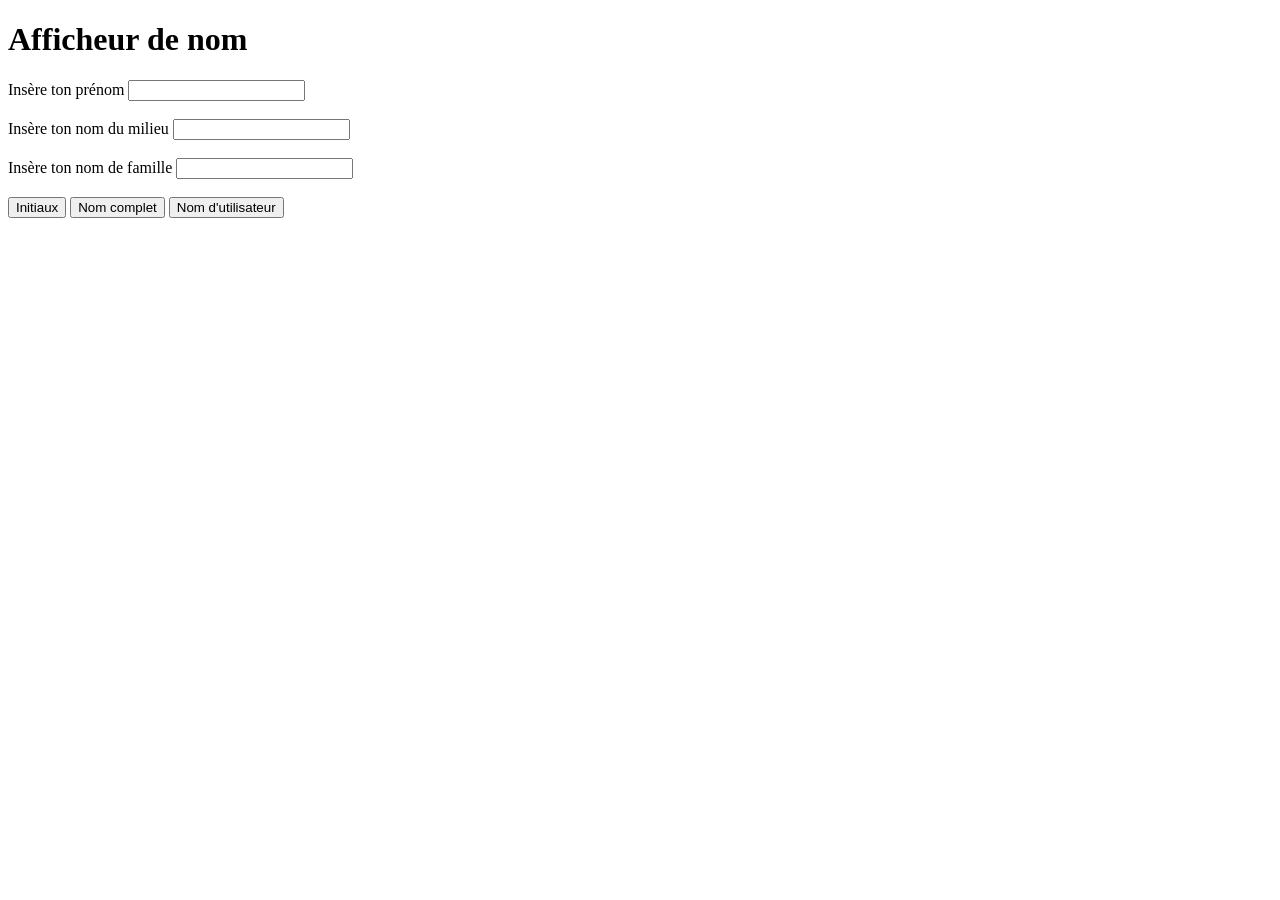
==== afficheurdenom.html @ ef2efe1b "Create afficheurdenom.html" ====
<!-- Travaille 2 - Afficheur de nom -->
<!--Coder par 'M'-->
<!DOCTYPE html>
<html>
<head>
  <meta charset="UTF-8">
  <title>Afficheur de nom</title>
  <link rel="stylesheet" href="main/css/styles.css">
  <style></style>
</head>
<body>
  <h1>Afficheur de nom</h1>
  <!-- Calculatrice pour le modulo -->
  <form>
    <!--Saisir le prénom, nom du milieu et nom de famille-->
    <label for="prenom">Insère ton prénom</label>
    <input type="text" id="prenom">
    <br><br>
    <label for="milieu">Insère ton nom du milieu</label>
    <input type="text" id="milieu">
    <br><br>
    <label for="famille">Insère ton nom de famille</label>
    <input type="text" id="famille">
    
    <br><br>
    
    <!-- Bouton pour soumettre les données -->
    <input type="button" id="btnSoumet" onclick="initiaux()"  value="Initiaux">
    <input type="button" id="btnSoumet" onclick="complet()"  value="Nom complet">
    <input type="button" id="btnSoumet" onclick="utilisateur()"  value="Nom d'utilisateur">
    
    <!-- Création d'une section pour l'affichage des résultats -->
    <div id="divAffiche">
    </div>
    
    <script>
      var affiche = document.getElementById("divAffiche");
      var resultat;
      //Affiche les initiaux
      function initiaux() {
        //Entrées
        var prenom = document.getElementById("prenom").value.toUpperCase();
        var milieu = document.getElementById("milieu").value.toUpperCase();
        var famille = document.getElementById("famille").value.toUpperCase();
        
        //Les initiaux
        resultat = "<br>Initiales : " +prenom.charAt(0) +". " +milieu.charAt(0) +". " +famille.charAt(0) +".";
        affiche.innerHTML = resultat;
        }
      //Nom complet
      function complet() {
        //Entrées
        var prenom = document.getElementById("prenom").value.toLowerCase();
        var milieu = document.getElementById("milieu").value.toLowerCase();
        var famille = document.getElementById("famille").value.toLowerCase();
        
        //Nom complet
        resultat = "<br>Nom complet : " +prenom.slice(0,1).toUpperCase() +prenom.slice(1) +" " +milieu.slice(0,1).toUpperCase() +milieu.slice(1) +" " +famille.slice(0,1).toUpperCase() +famille.slice(1)
        affiche.innerHTML = resultat;
      }
      //Affiche le nom d'utilisateur
      function utilisateur() {
        //Entrées
        var prenom = document.getElementById("prenom").value.toLowerCase();
        var milieu = document.getElementById("milieu").value.toLowerCase();
        var famille = document.getElementById("famille").value.toLowerCase();
        
        //Le nom d'utilisateur
        resultat = "<br>Nom d'utilisateur : " +prenom.slice(0,1) +milieu.slice(0,1) +famille
        affiche.innerHTML = resultat;
      }
    </script>
  </form>
</body>
</html>
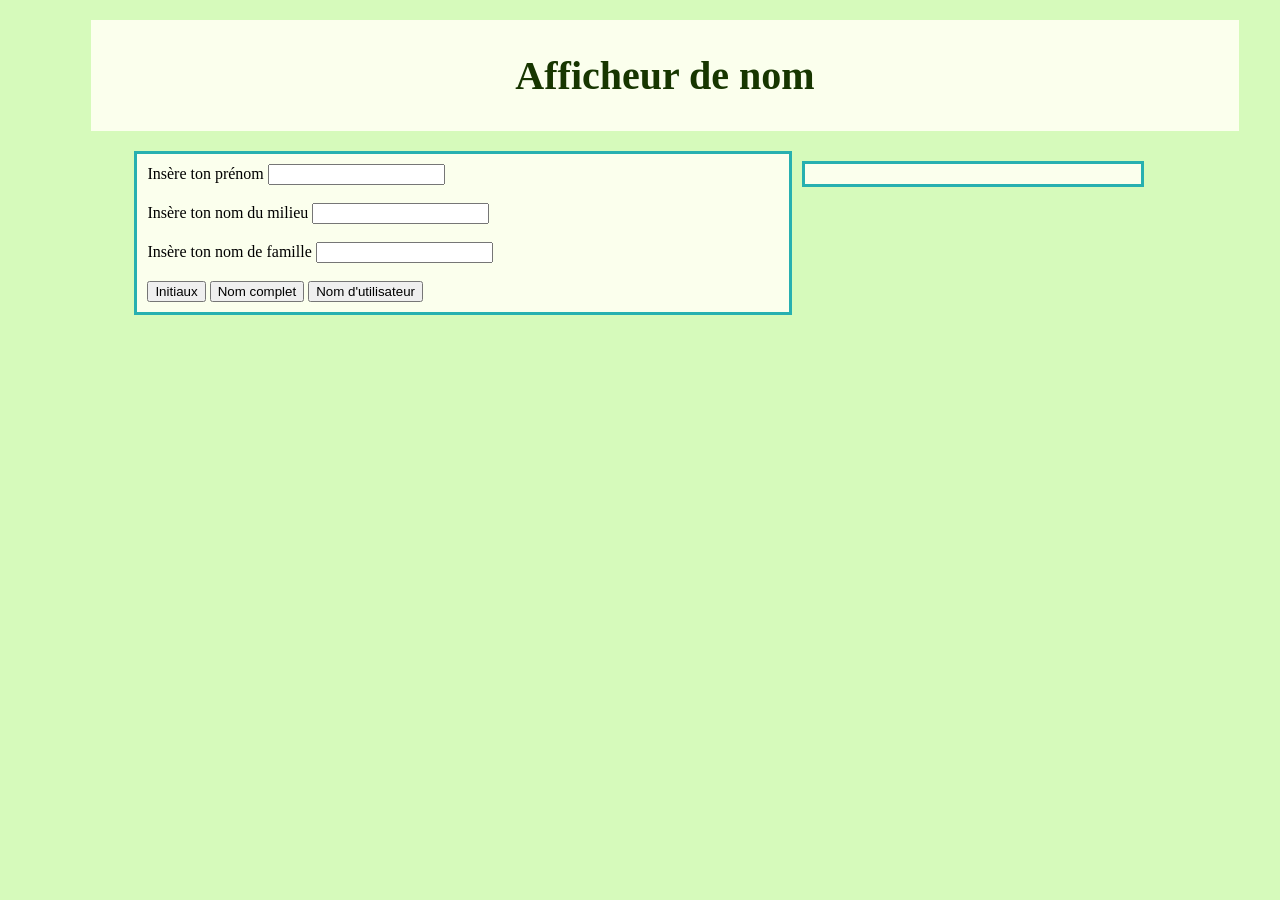
==== commit 0e26c265: "Update afficheurdenom.html" ====
--- a/afficheurdenom.html
+++ b/afficheurdenom.html
@@ -5,13 +5,14 @@
 <head>
   <meta charset="UTF-8">
   <title>Afficheur de nom</title>
-  <link rel="stylesheet" href="main/css/styles.css">
-  <style></style>
+  <link rel="stylesheet" href="css/styles.css">
 </head>
 <body>
-  <h1>Afficheur de nom</h1>
+  <div class="titre">
+    <h1>Afficheur de nom</h1>
+  </div>
   <!-- Calculatrice pour le modulo -->
-  <form>
+  <form class="formulaire">
     <!--Saisir le prénom, nom du milieu et nom de famille-->
     <label for="prenom">Insère ton prénom</label>
     <input type="text" id="prenom">
@@ -28,12 +29,13 @@
     <input type="button" id="btnSoumet" onclick="initiaux()"  value="Initiaux">
     <input type="button" id="btnSoumet" onclick="complet()"  value="Nom complet">
     <input type="button" id="btnSoumet" onclick="utilisateur()"  value="Nom d'utilisateur">
-    
-    <!-- Création d'une section pour l'affichage des résultats -->
-    <div id="divAffiche">
-    </div>
-    
-    <script>
+  </form>
+  
+  <!-- Création d'une section pour l'affichage des résultats -->
+  <div id="divAffiche" class="resultat">
+  </div>
+  
+  <script>
       var affiche = document.getElementById("divAffiche");
       var resultat;
       //Affiche les initiaux
@@ -44,7 +46,7 @@
         var famille = document.getElementById("famille").value.toUpperCase();
         
         //Les initiaux
-        resultat = "<br>Initiales : " +prenom.charAt(0) +". " +milieu.charAt(0) +". " +famille.charAt(0) +".";
+        resultat = "Initiales : " +prenom.charAt(0) +". " +milieu.charAt(0) +". " +famille.charAt(0) +".";
         affiche.innerHTML = resultat;
         }
       //Nom complet
@@ -55,21 +57,20 @@
         var famille = document.getElementById("famille").value.toLowerCase();
         
         //Nom complet
-        resultat = "<br>Nom complet : " +prenom.slice(0,1).toUpperCase() +prenom.slice(1) +" " +milieu.slice(0,1).toUpperCase() +milieu.slice(1) +" " +famille.slice(0,1).toUpperCase() +famille.slice(1)
+        resultat = "Nom complet : " +prenom.slice(0,1).toUpperCase() +prenom.slice(1) +" " +milieu.slice(0,1).toUpperCase() +milieu.slice(1) +" " +famille.slice(0,1).toUpperCase() +famille.slice(1)
         affiche.innerHTML = resultat;
       }
       //Affiche le nom d'utilisateur
       function utilisateur() {
         //Entrées
-        var prenom = document.getElementById("prenom").value.toLowerCase();
-        var milieu = document.getElementById("milieu").value.toLowerCase();
-        var famille = document.getElementById("famille").value.toLowerCase();
-        
-        //Le nom d'utilisateur
-        resultat = "<br>Nom d'utilisateur : " +prenom.slice(0,1) +milieu.slice(0,1) +famille
-        affiche.innerHTML = resultat;
-      }
-    </script>
-  </form>
+       var prenom = document.getElementById("prenom").value.toLowerCase();
+      var milieu = document.getElementById("milieu").value.toLowerCase();
+      var famille = document.getElementById("famille").value.toLowerCase();
+      
+      //Le nom d'utilisateur
+      resultat = "Nom d'utilisateur : " +prenom.slice(0,1) +milieu.slice(0,1) +famille
+      affiche.innerHTML = resultat;
+    }
+  </script>
 </body>
 </html>
--- a/css/styles.css
+++ b/css/styles.css
@@ -0,0 +1,38 @@
+body{
+  background-color: #d6fabb;
+}
+h1 {
+  color: #173600;
+  text-align: center;
+  font-size: 40px;
+}
+a {
+  color: #c3ff00;
+}
+.titre {
+  background-color: #fbffed;
+  width: 90%;
+  position: relative;
+  left: 5%;
+  padding: 5px;
+  margin: 20px;
+}
+.formulaire {
+  position: relative; 
+  float: left;
+  left: 10%;
+  width: 50%;
+  padding: 10px;
+  border: 3px solid #27b0b0;
+  background-color: #fbffed;
+}
+.resultat {
+  width: 25%;
+  padding: 10px;
+  margin: 10px;
+  position: relative;
+  left: 10%;
+  float: left;
+  border: 3px solid #27b0b0;
+  background-color: #fbffed;
+}
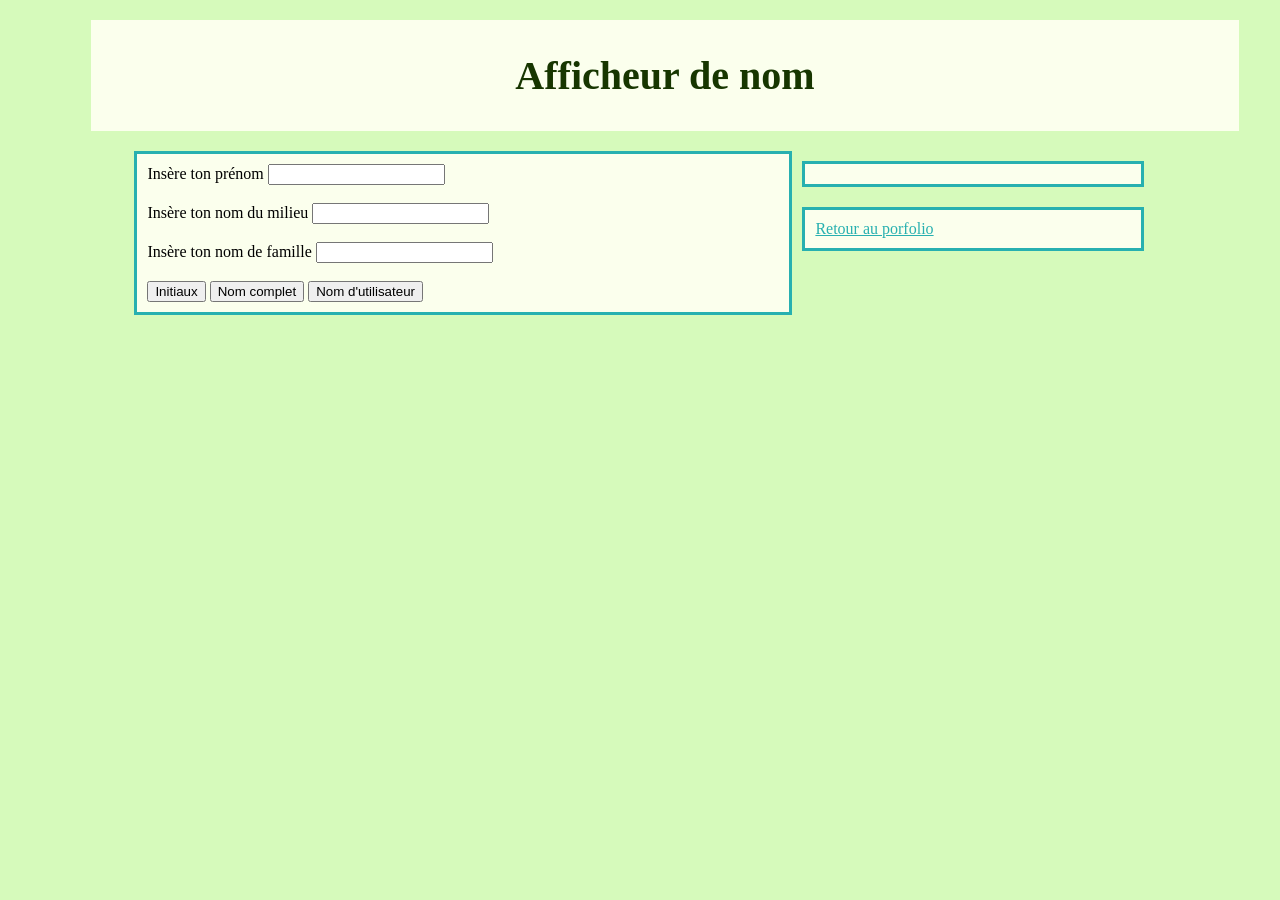
==== commit c1ec72b5: "Update afficheurdenom.html" ====
--- a/afficheurdenom.html
+++ b/afficheurdenom.html
@@ -34,6 +34,9 @@
   <!-- Création d'une section pour l'affichage des résultats -->
   <div id="divAffiche" class="resultat">
   </div>
+
+  <!--Retour à l'accueil-->
+  <br><br><a href="index.html" class="resultat" style="color: #27b0b0">Retour au porfolio</a>
   
   <script>
       var affiche = document.getElementById("divAffiche");
